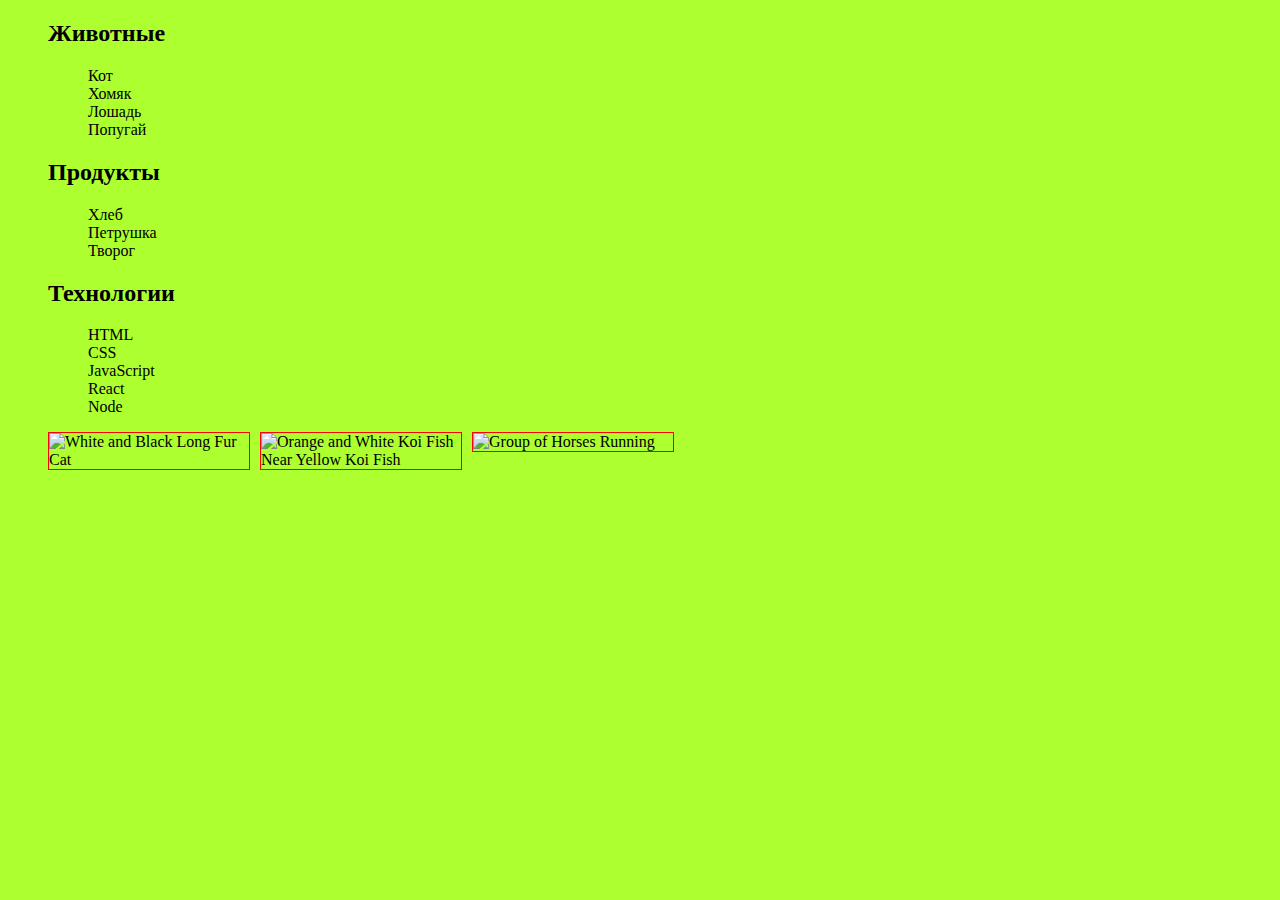
==== index.html @ 0f4c0370 "solve 3 task" ====
<!DOCTYPE html>
<html lang="en">
  <head>
    <meta charset="UTF-8" />
    <meta name="viewport" content="width=device-width, initial-scale=1.0" />
    <title>Module-01</title>
    <link rel="stylesheet" href="./styles/styles.css" />
  </head>

  <body>
    <ul id="categories">
      <li class="item">
        <h2>Животные</h2>

        <ul>
          <li>Кот</li>
          <li>Хомяк</li>
          <li>Лошадь</li>
          <li>Попугай</li>
        </ul>
      </li>
      <li class="item">
        <h2>Продукты</h2>

        <ul>
          <li>Хлеб</li>
          <li>Петрушка</li>
          <li>Творог</li>
        </ul>
      </li>
      <li class="item">
        <h2>Технологии</h2>

        <ul>
          <li>HTML</li>
          <li>CSS</li>
          <li>JavaScript</li>
          <li>React</li>
          <li>Node</li>
        </ul>
      </li>
    </ul>
    <ul id="ingredients"></ul>
    <ul id="gallery"></ul>
    <!-- <script src="./js/task-01.js" type="module"></script> -->
    <!-- <script src="./js/task-02.js" type="module"></script> -->
    <script src="./js/task-03.js" type="module"></script>
    <script src="./js/task-04.js" type="module"></script>
    <script src="./js/task-05.js" type="module"></script>
    <script src="./js/task-06.js" type="module"></script>
    <script src="./js/task-07.js" type="module"></script>
    <script src="./js/task-08.js" type="module"></script>
  </body>
</html>
---- styles/styles.css ----
body {
  background-color: greenyellow;
}

.img-flex {
  outline: red;
  border: 1px, solid, red;
  display: flex;
}
ul {
  list-style: none;
}

#gallery {
  display: flex;
}

#gallery li {
  margin-right: 10px;
}
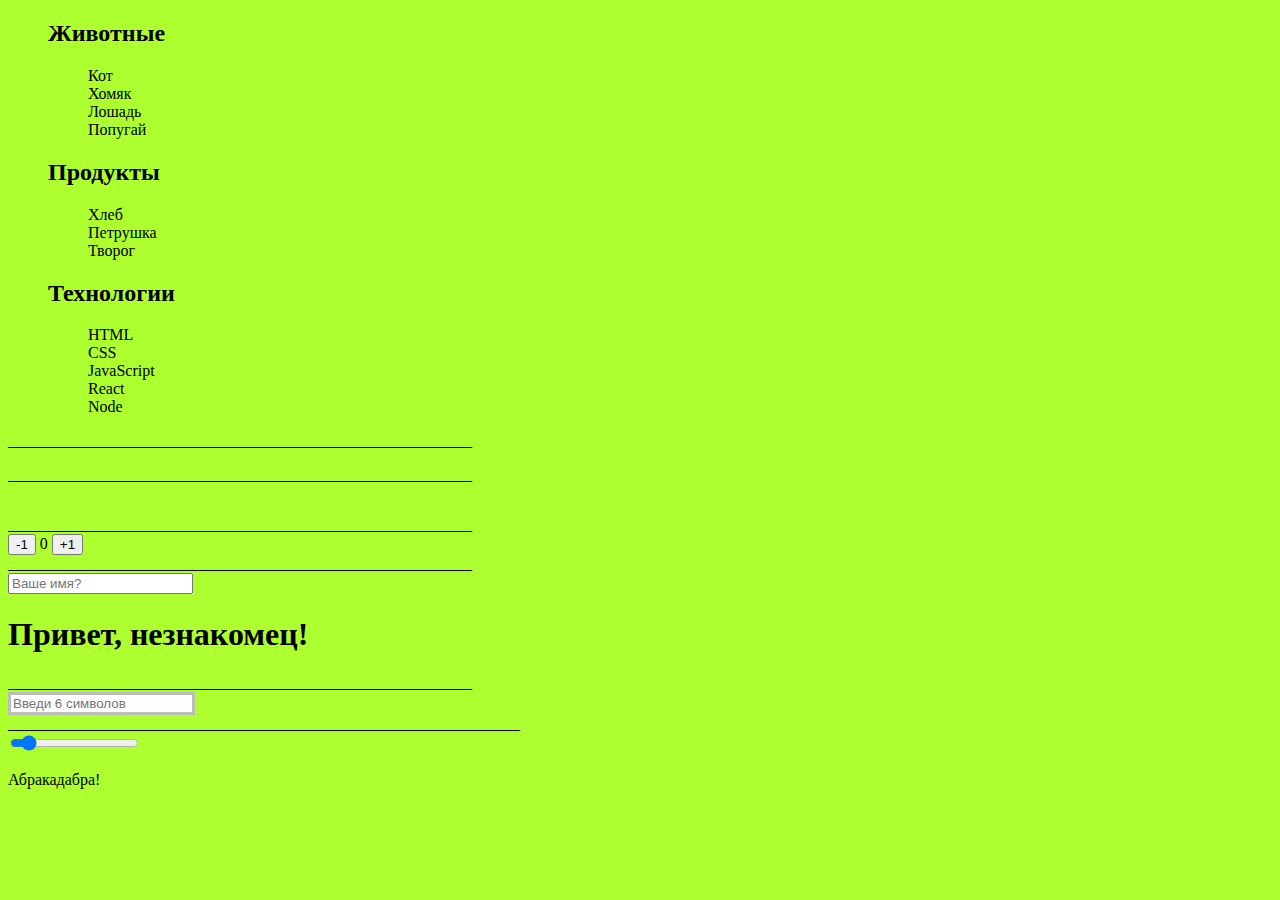
==== commit d8ab372f: "complete 7 task" ====
--- a/index.html
+++ b/index.html
@@ -40,13 +40,36 @@
         </ul>
       </li>
     </ul>
+    __________________________________________________________
     <ul id="ingredients"></ul>
+    __________________________________________________________
     <ul id="gallery"></ul>
+    __________________________________________________________
+    <div id="counter">
+      <button type="button" data-action="decrement">-1</button>
+      <span id="value">0</span>
+      <button type="button" data-action="increment">+1</button>
+    </div>
+    __________________________________________________________
+    <input type="text" placeholder="Ваше имя?" id="name-input" />
+    <h1>Привет, <span id="name-output">незнакомец</span>!</h1>
+    __________________________________________________________
+    <input
+      type="text"
+      id="validation-input"
+      data-length="6"
+      placeholder="Введи 6 символов"
+    />
+    ________________________________________________________________
+    <input id="font-size-control" type="range" />
+    <br />
+    <span id="text">Абракадабра!</span>
+
     <!-- <script src="./js/task-01.js" type="module"></script> -->
     <!-- <script src="./js/task-02.js" type="module"></script> -->
-    <script src="./js/task-03.js" type="module"></script>
-    <script src="./js/task-04.js" type="module"></script>
-    <script src="./js/task-05.js" type="module"></script>
+    <!-- <script src="./js/task-03.js" type="module"></script> -->
+    <!-- <script src="./js/task-04.js" type="module"></script> -->
+    <!-- <script src="./js/task-05.js" type="module"></script> -->
     <script src="./js/task-06.js" type="module"></script>
     <script src="./js/task-07.js" type="module"></script>
     <script src="./js/task-08.js" type="module"></script>
--- a/styles/styles.css
+++ b/styles/styles.css
@@ -18,3 +18,19 @@
 #gallery li {
   margin-right: 10px;
 }
+
+#validation-input {
+  border: 3px solid #bdbdbd;
+}
+
+#validation-input.valid {
+  border-color: #4caf50;
+}
+
+#validation-input.invalid {
+  border-color: #f44336;
+}
+
+input {
+  display: table;
+}
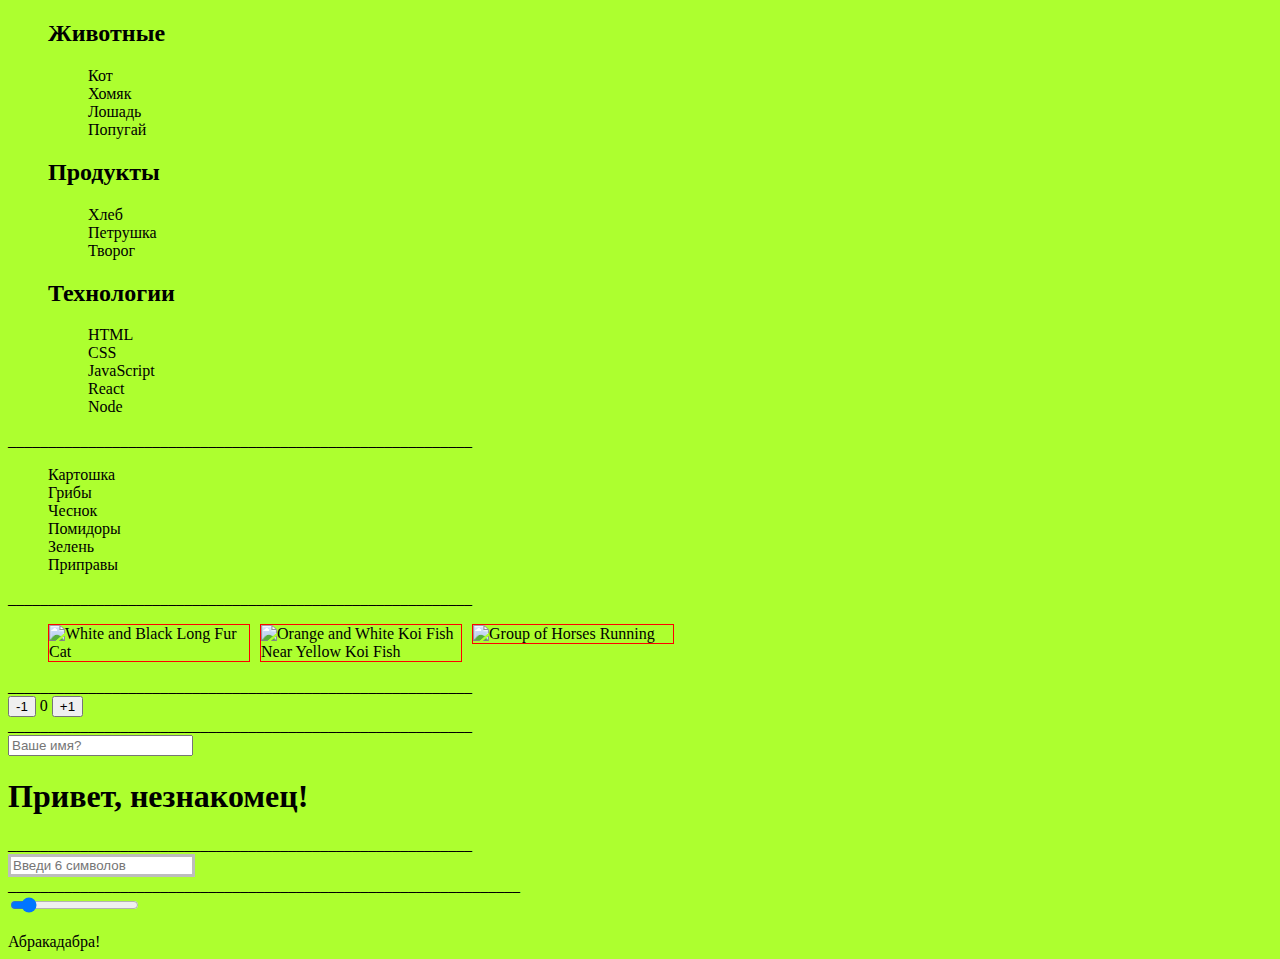
==== commit 822c1c69: "uncomment js-files))" ====
--- a/index.html
+++ b/index.html
@@ -65,11 +65,11 @@
     <br />
     <span id="text">Абракадабра!</span>
 
-    <!-- <script src="./js/task-01.js" type="module"></script> -->
-    <!-- <script src="./js/task-02.js" type="module"></script> -->
-    <!-- <script src="./js/task-03.js" type="module"></script> -->
-    <!-- <script src="./js/task-04.js" type="module"></script> -->
-    <!-- <script src="./js/task-05.js" type="module"></script> -->
+    <script src="./js/task-01.js" type="module"></script>
+    <script src="./js/task-02.js" type="module"></script>
+    <script src="./js/task-03.js" type="module"></script>
+    <script src="./js/task-04.js" type="module"></script>
+    <script src="./js/task-05.js" type="module"></script>
     <script src="./js/task-06.js" type="module"></script>
     <script src="./js/task-07.js" type="module"></script>
     <script src="./js/task-08.js" type="module"></script>
